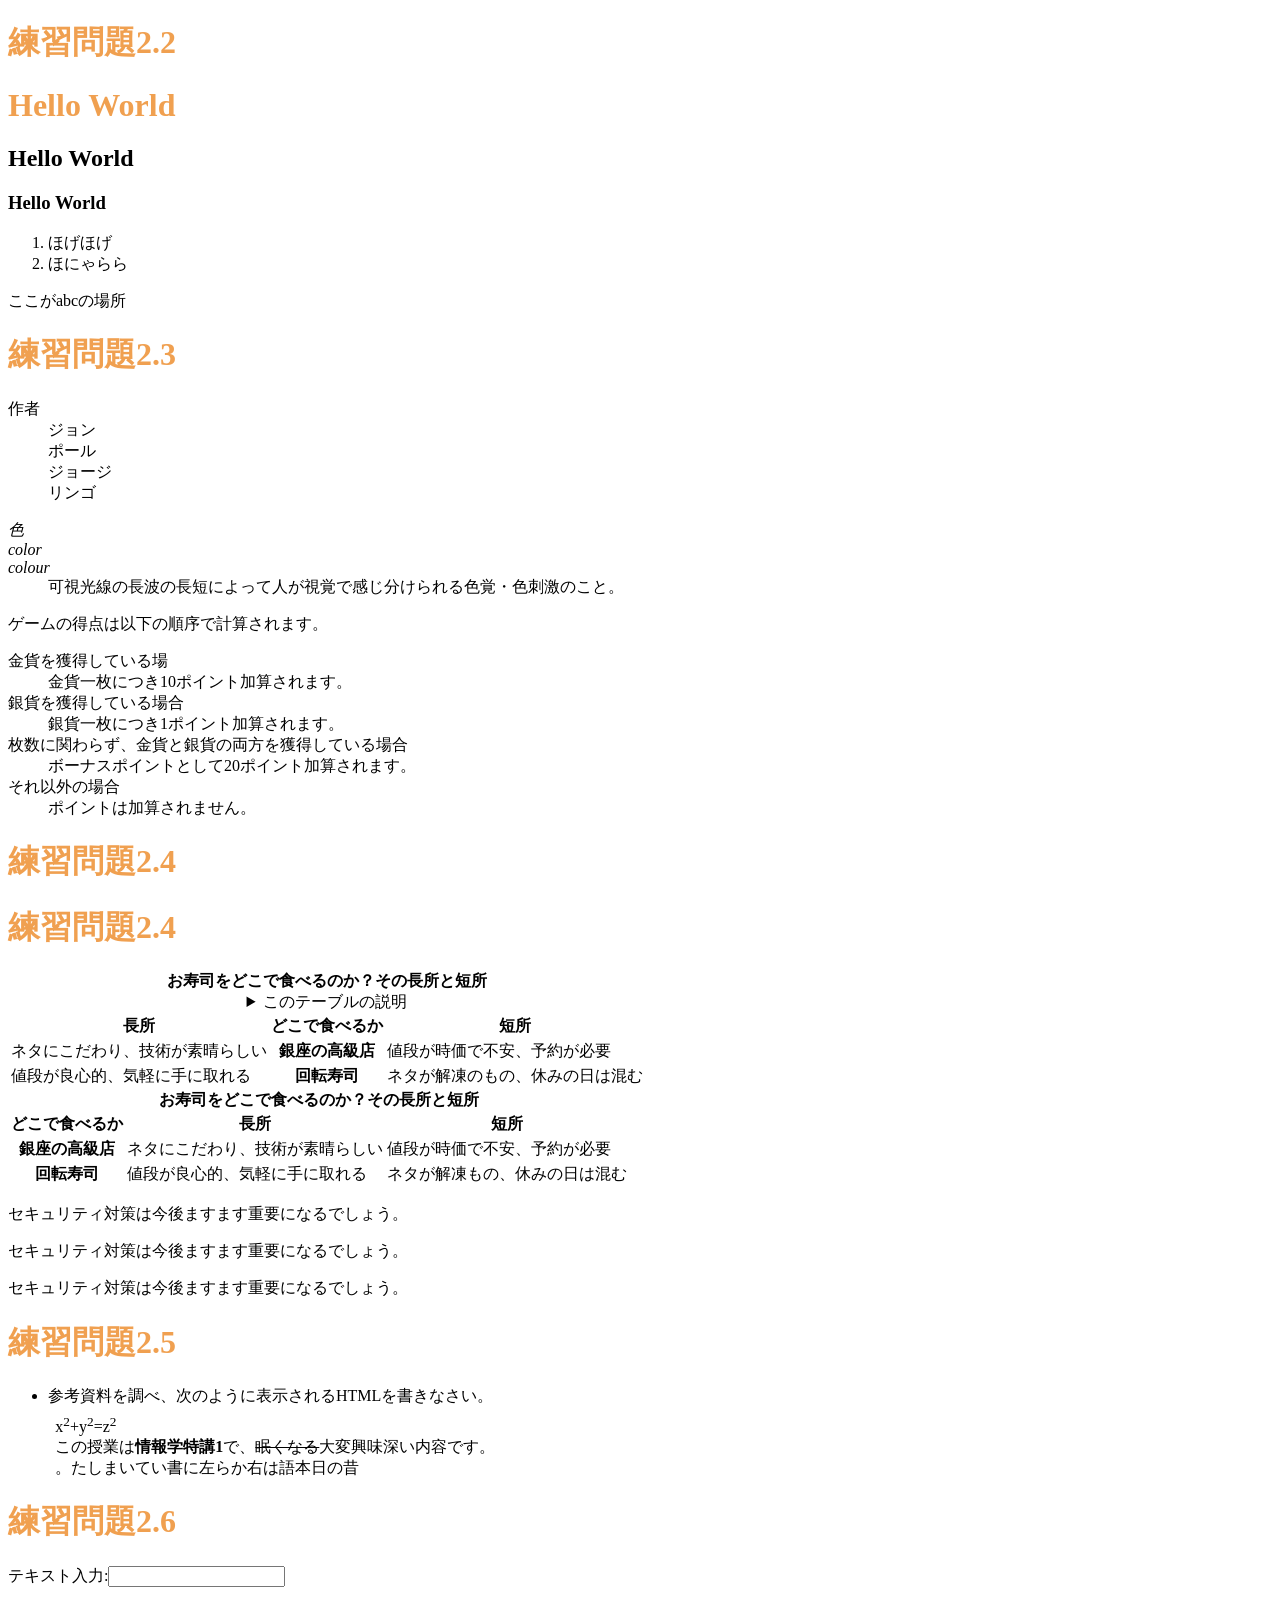
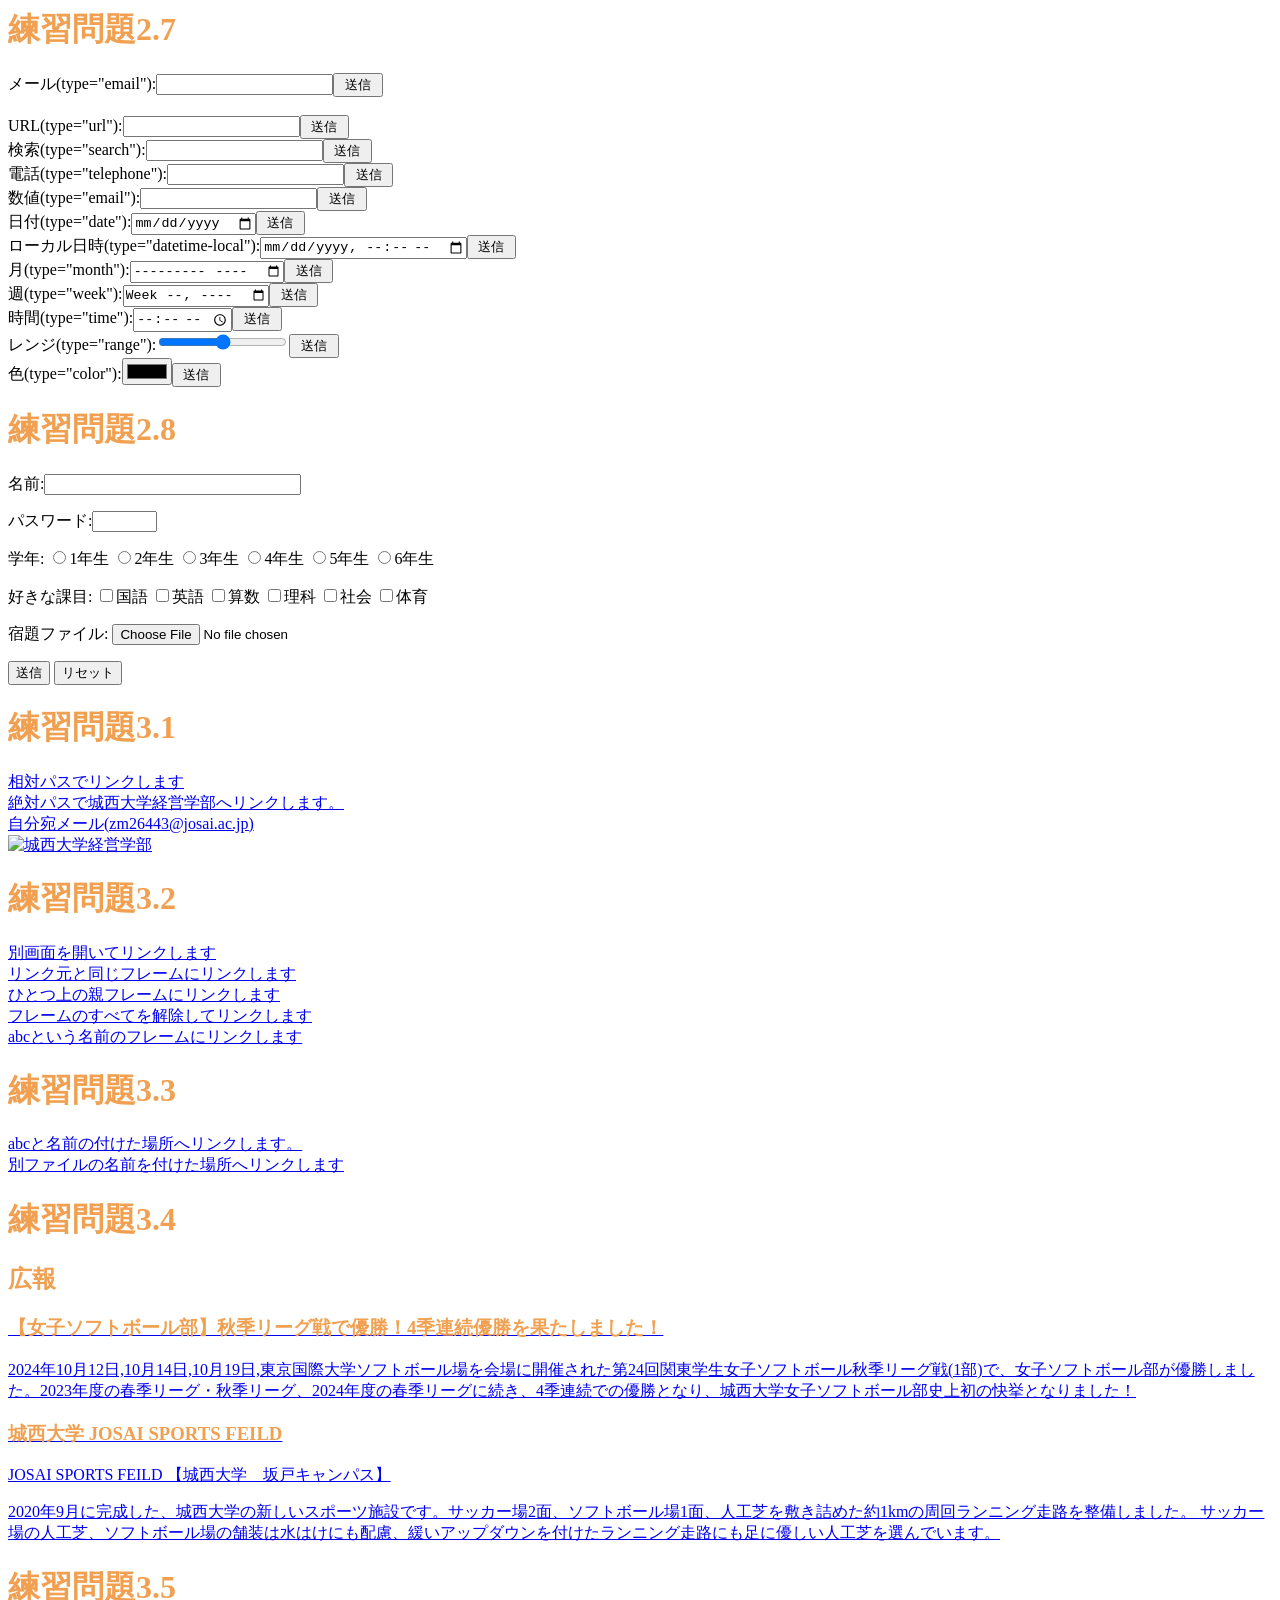
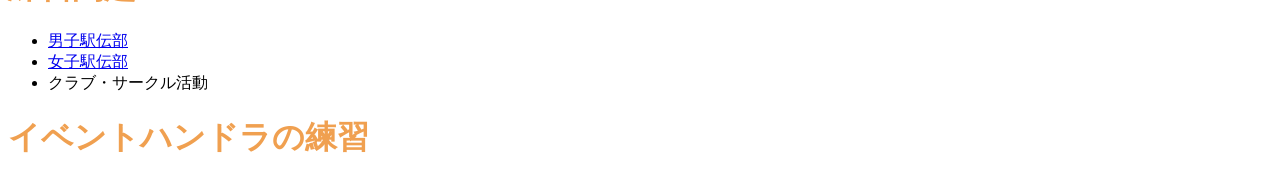
==== index.html @ f7566872 "Update index.html" ====
<!DOCTYPE html>
<html lang="ja">
<head>
<meta charset="UTF-8">
<title>Web開発の練習2024秋季</title>
<link rel="stylesheet" href="mystyle.css">
<sceipt src="myjs.js"></sceipt><!__この行を追加
__>
</head>
<body>
<!--文字の大きさの練習-->
<h1>練習問題2.2</h1>
<h1>Hello World</h1>
<h2>Hello World</h2>
<h3>Hello World</h3>
<ol>
<li>ほげほげ</li>
<li>ほにゃらら</li>
</ol>
<a id="abc">ここがabcの場所</a>
<h1>練習問題2.3</h1>
<dl>
<dt>作者</dt>
<dd>ジョン</dd>
<dd>ポール</dd>
<dd>ジョージ</dd>
<dd>リンゴ</dd>
</dl>
<dl>
<dt lang="ja"><dfn>色</dfn></dt>
<dt lang="en-US"><dfn>color</dfn></dt>
<dt lang="en-GB"><dfn>colour</dfn></dt>
<dd>可視光線の長波の長短によって人が視覚で感じ分けられる色覚・色刺激のこと。</dd>
</dl>
<p>ゲームの得点は以下の順序で計算されます。</p>
<dl>
<dt>金貨を獲得している場</dt>
<dd>金貨一枚につき10ポイント加算されます。
</dd>
<dt>銀貨を獲得している場合</dt>
<dd>銀貨一枚につき1ポイント加算されます。</dd>
<dt>枚数に関わらず、金貨と銀貨の両方を獲得している場合</dt>
<dd>ボーナスポイントとして20ポイント加算されます。</dd>
<dt>それ以外の場合</dt>
<dd>ポイントは加算されません。</dd>
</dl>
<h1>練習問題2.4</h1>
<h1>練習問題2.4</h1>
<table>
<caption>
<strong>お寿司をどこで食べるのか？その長所と短所</strong>
<details>
<summary>このテーブルの説明</summary>
<p>以下のテーブルでは、2番目のカラムに寿司店のタイプが入れられています。その左側にそのようなタイプのお店でお寿司を食べる場合の長所が、右側に短所が入れられています。</p>
</details>
</caption>
<thead>
<tr><th class="important">長所</th><th>どこで食べるか</th><th>短所</th></tr>
</thead>
<tbody>
<tr><td>ネタにこだわり、技術が素晴らしい</td><th>銀座の高級店</th><td>値段が時価で不安、予約が必要</td></tr>
<tr><td>値段が良心的、気軽に手に取れる</td><th>回転寿司</th><td>ネタが解凍のもの、休みの日は混む</td></tr>
</tbody>
</table>
<table>
<caption>
<strong>お寿司をどこで食べるのか？その長所と短所</strong>
</caption>
<thead>
<tr><th>どこで食べるか</th><th class="important">長所</th><th>短所</th></tr>
</thead>
<tbody>
<tr><th>銀座の高級店</th><td>ネタにこだわり、技術が素晴らしい</td><td>値段が時価で不安、予約が必要</td></tr>
<tr><th>回転寿司</th><td>値段が良心的、気軽に手に取れる</td><td>ネタが解凍もの、休みの日は混む</td></tr>
</tbody>
</table>
<p class="sample1">セキュリティ対策は今後ますます重要になるでしょう。</p>
<p class="sample2">セキュリティ対策は今後ますます重要になるでしょう。</p>
<p class="sample3">セキュリティ対策は今後ますます重要になるでしょう。</p>
<h1>練習問題2.5</h1>
<ul>
<li>参考資料を調べ、次のように表示されるHTMLを書きなさい。
<p
style="margin:1ex">x<sup>2</sup>+y<sup>2</sup>=z<sup>2</sup>
<br>
この授業は<b>情報学特講1</b>で、<s>眠くなる</s>大変興味深い内容です。<br>
<bdo dir="rtl">昔の日本語は右から左に書いていました。</bdo></p>
</li>
</ul>
<h1>練習問題2.6</h1>
<p>テキスト入力:<input type="text"></p>
<h1>練習問題2.7</h1>
<form action="xxx.php" method="post"><label>メール(type="email"):<input type="email"></label><input type="submit" value=" 送信 "></form>
<br>
<form action="xxx.php" method="post"><label>URL(type="url"):<input type="url"></label><input type="submit" value=" 送信 "></form>
<form action="xxx.php" method="post"><label>検索(type="search"):<input type="search"></label><input type="submit" value=" 送信 "></form>
<form action="xxx.php" method="post"><label>電話(type="telephone"):<input type="tel"></label><input type="submit" value=" 送信 "></form>
<form action="xxx.php" method="post"><label>数値(type="email"):<input type="number"></label><input type="submit" value=" 送信 "></form>
<form action="xxx.php" method="post"><label>日付(type="date"):<input type="date"></label><input type="submit" value=" 送信 "></form>
<form action="xxx.php" method="post"><label>ローカル日時(type="datetime-local"):<input type="datetime-local"></label><input type="submit" value=" 送信 "></form>
<form action="xxx.php" method="post"><label>月(type="month"):<input type="month"></label><input type="submit" value=" 送信 "></form>
<form action="xxx.php" method="post"><label>週(type="week"):<input type="week"></label><input type="submit" value=" 送信 "></form>
<form action="xxx.php" method="post"><label>時間(type="time"):<input type="time"></label><input type="submit" value=" 送信 "></form>
<form action="xxx.php" method="post"><label>レンジ(type="range"):<input type="range"></label><input type="submit" value=" 送信 "></form>
<form action="xxx.php" method="post"><label>色(type="color"):<input type="color"></label><input type="submit" value=" 送信 "></form>
<h1>練習問題2.8</h1>
<p>
<label>名前:<input type="text" name="name" size="30" maxlength="20"></label></p>
<p>
<label>パスワード:<input type="password" name="pass" size="6" maxlength="4">
</label>
</p>
<p>学年:
<label><input type="radio" name="gakunen" value="1">1年生</label>
<label><input type="radio" name="gakunen" value="2">2年生</label>
<label><input type="radio" name="gakunen" value="3">3年生</label>
<label><input type="radio" name="gakunen" value="4">4年生</label>
<label><input type="radio" name="gakunen" value="5">5年生</label>
<label><input type="radio" name="gakunen" value="6">6年生</label>
</p>
<p>好きな課目:
<label><input type="checkbox" name="kamoku" value="kokugo">国語</label>
<label><input type="checkbox" name="kamoku" value="eigo">英語</label>
<label><input type="checkbox" name="kamoku" value="sansu">算数</label>
<label><input type="checkbox" name="kamoku" value="rika">理科</label>
<label><input type="checkbox" name="kamoku" value="syakai">社会</label>
<label><input type="checkbox" name="kamoku" value="taiiku">体育</label>
</p>
<p>
<label>宿題ファイル:
<input type="file" name="syukudai">
</label>
</p>
<p>
<input type="submit" value="送信">
<input type="reset" value="リセット">
</p>
<h1>練習問題3.1</h1>
<a href="a.html">相対パスでリンクします</a><br>
<a href=https://www.josai.ac.jp/management/>絶対パスで城西大学経営学部へリンクします。</a><br>
<a href="mailto:zm99999@josai.ac.jp">自分宛メール(zm26443@josai.ac.jp)</a><br>
<a href="https://www.josai.ac.jp/management/">
<img src="./image/keiei_small.jpg" alt="城西大学経営学部"></a>
<h1>練習問題3.2</h1>
<a href="a.html" target="_blank">別画面を開いてリンクします</a><br>
<a href="a.html" target="_self">リンク元と同じフレームにリンクします</a><br>
<a href="a.html" target="_parent">ひとつ上の親フレームにリンクします</a><br>
<a href="a.html" target="_top">フレームのすべてを解除してリンクします</a><br>
<a href="a.html" target="abc">abcという名前のフレームにリンクします</a><br>
<h1>練習問題3.3</h1>
<a href="#abc">abcと名前の付けた場所へリンクします。</a><br>
<a href="a.html#abc"> 別ファイルの名前を付けた場所へリンクします</a><br>
<h1>練習問題3.4</h1>
<aside class="ad">
<h1>広報</h1>
<a href="https://www.josai.ac.jp/tjp/news/nid00000293/">
<section>
<h1>【女子ソフトボール部】秋季リーグ戦で優勝！4季連続優勝を果たしました！</h1>
<p>2024年10月12日,10月14日,10月19日,東京国際大学ソフトボール場を会場に開催された第24回関東学生女子ソフトボール秋季リーグ戦(1部)で、女子ソフトボール部が優勝しました。2023年度の春季リーグ・秋季リーグ、2024年度の春季リーグに続き、4季連続での優勝となり、城西大学女子ソフトボール部史上初の快挙となりました！</p>
</section></a>
<a href="https://www.josai.ac.jp/about/facility/shimokawara/">
<section>
<h1>城西大学 JOSAI SPORTS FEILD</h1>
<p> JOSAI SPORTS FEILD 【城西大学　坂戸キャンパス】</p>
<p>2020年9月に完成した、城西大学の新しいスポーツ施設です。サッカー場2面、ソフトボール場1面、人工芝を敷き詰めた約1kmの周回ランニング走路を整備しました。
サッカー場の人工芝、ソフトボール場の舗装は水はけにも配慮、緩いアップダウンを付けたランニング走路にも足に優しい人工芝を選んでいます。</p>
</section></a>
</aside>
<h1>練習問題3.5</h1>
<nav>
<ul>
<li><a href="https://www.josai.ac.jp/tjp/club/dansiekiden/">男子駅伝部</a></li>
<li><a href="https://www.josai.ac.jp/tjp/club/josiekiden/">女子駅伝部</a></li>
<li><a>クラブ・サークル活動</a></li>
</ul>
</nav>
<h1>イベントハンドラの練習</h1>
<imput type="button"value="ここをクリック"
ondblclick="alert('Hello,Mako!);">
</body>
</html>
---- mystyle.css ----
h1{color:green;}
h1{color:#F0A050;}
th,td｛broder:dashedthickblack;
th.important｛color:red;｝
p.sample1｛border:double10px#0000ff;｝
p.sample2｛border:inset10px#0000;｝
p.sample3｛margin:30px;padding:10px;border:
mediumsolid#ff00ff;｝
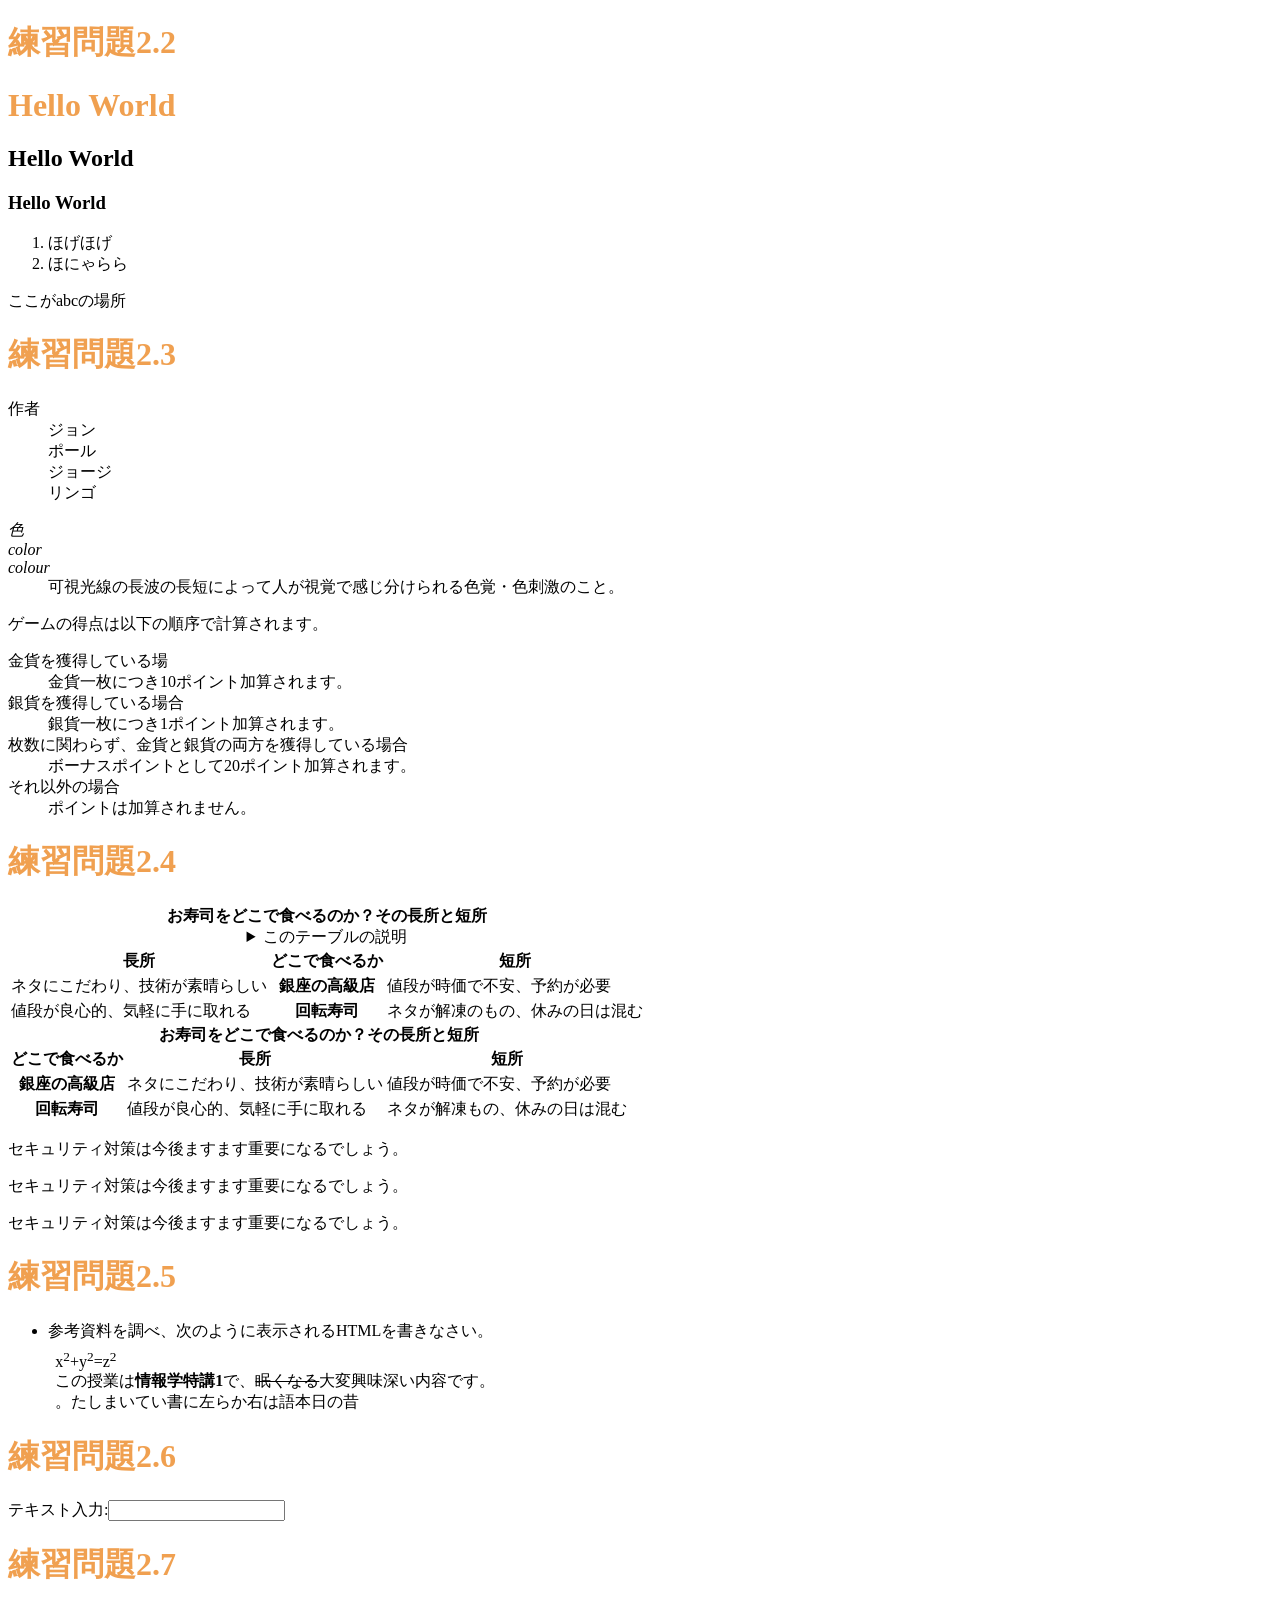
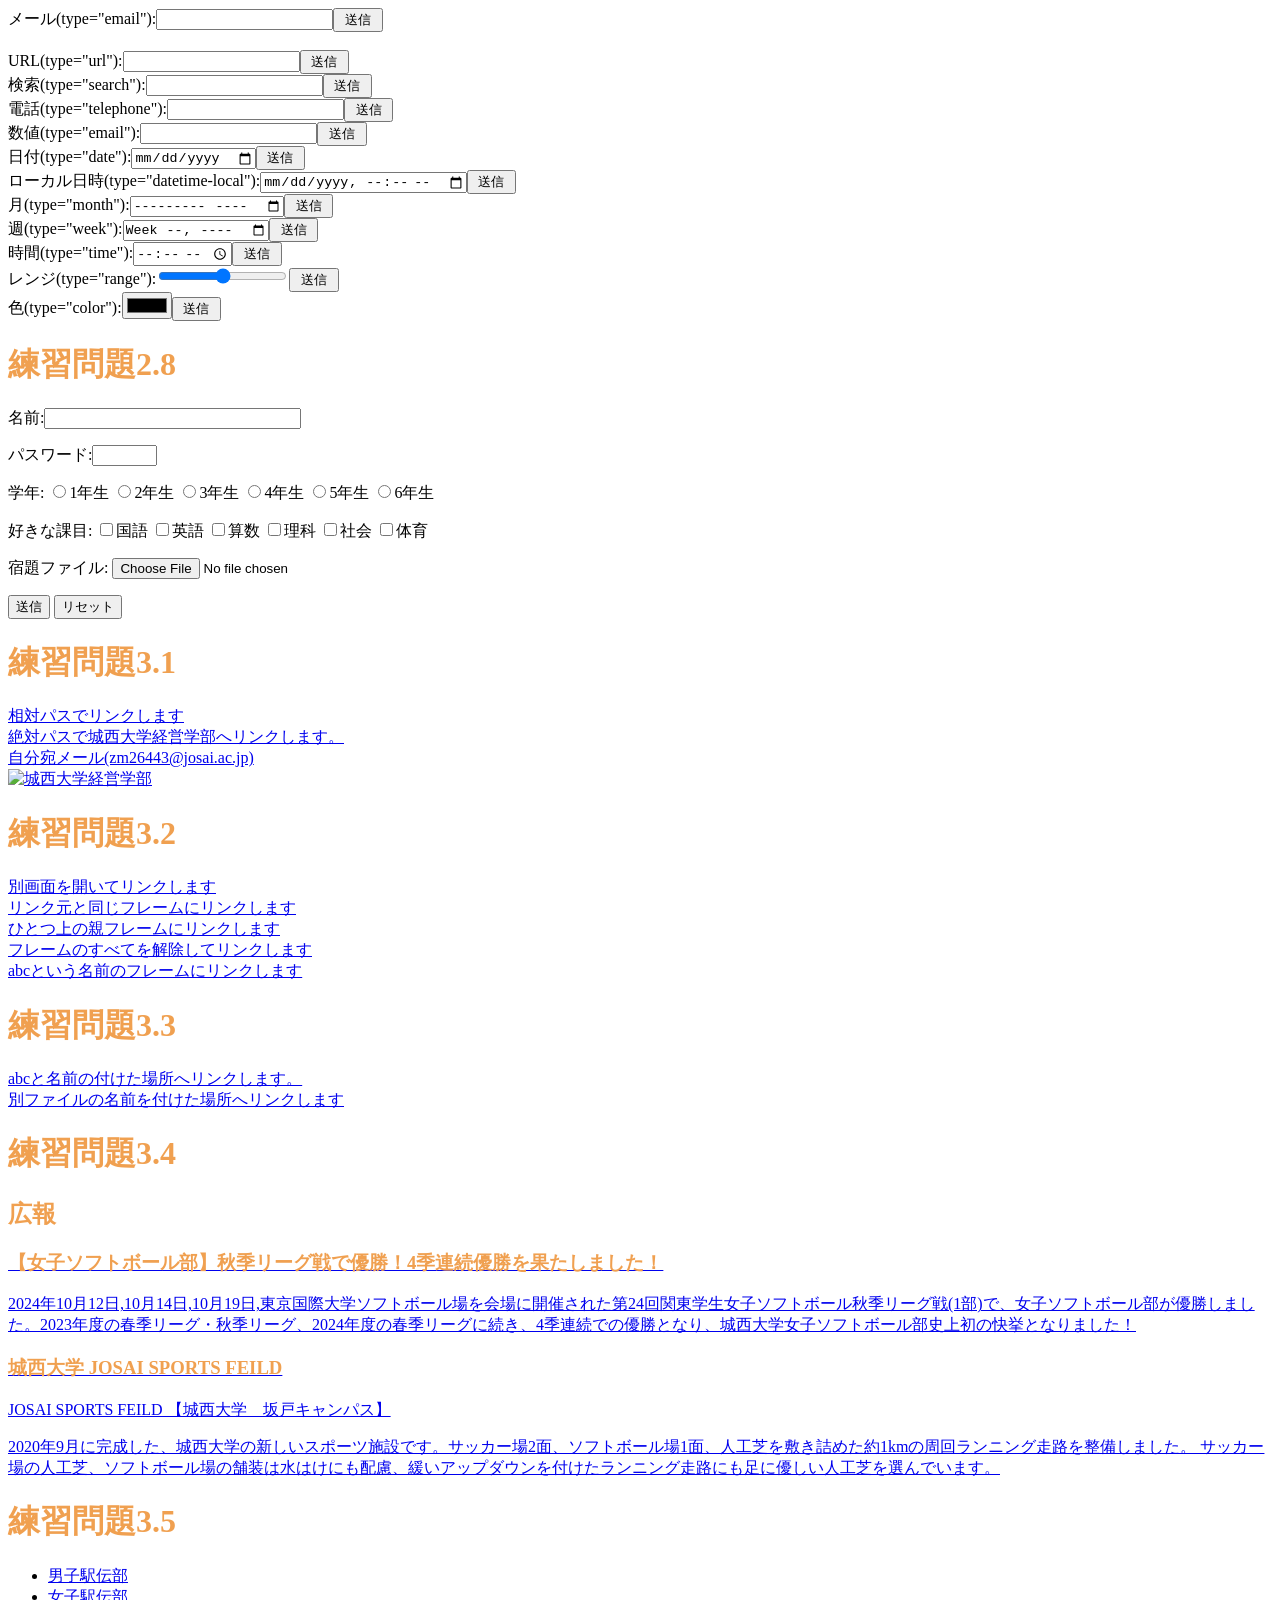
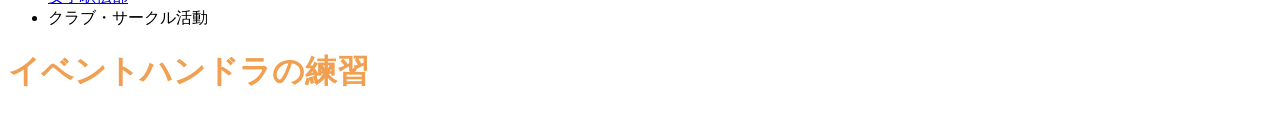
==== commit 94dfbf5b: "Update index.html" ====
--- a/index.html
+++ b/index.html
@@ -44,7 +44,6 @@
 <dt>それ以外の場合</dt>
 <dd>ポイントは加算されません。</dd>
 </dl>
-<h1>練習問題2.4</h1>
 <h1>練習問題2.4</h1>
 <table>
 <caption>
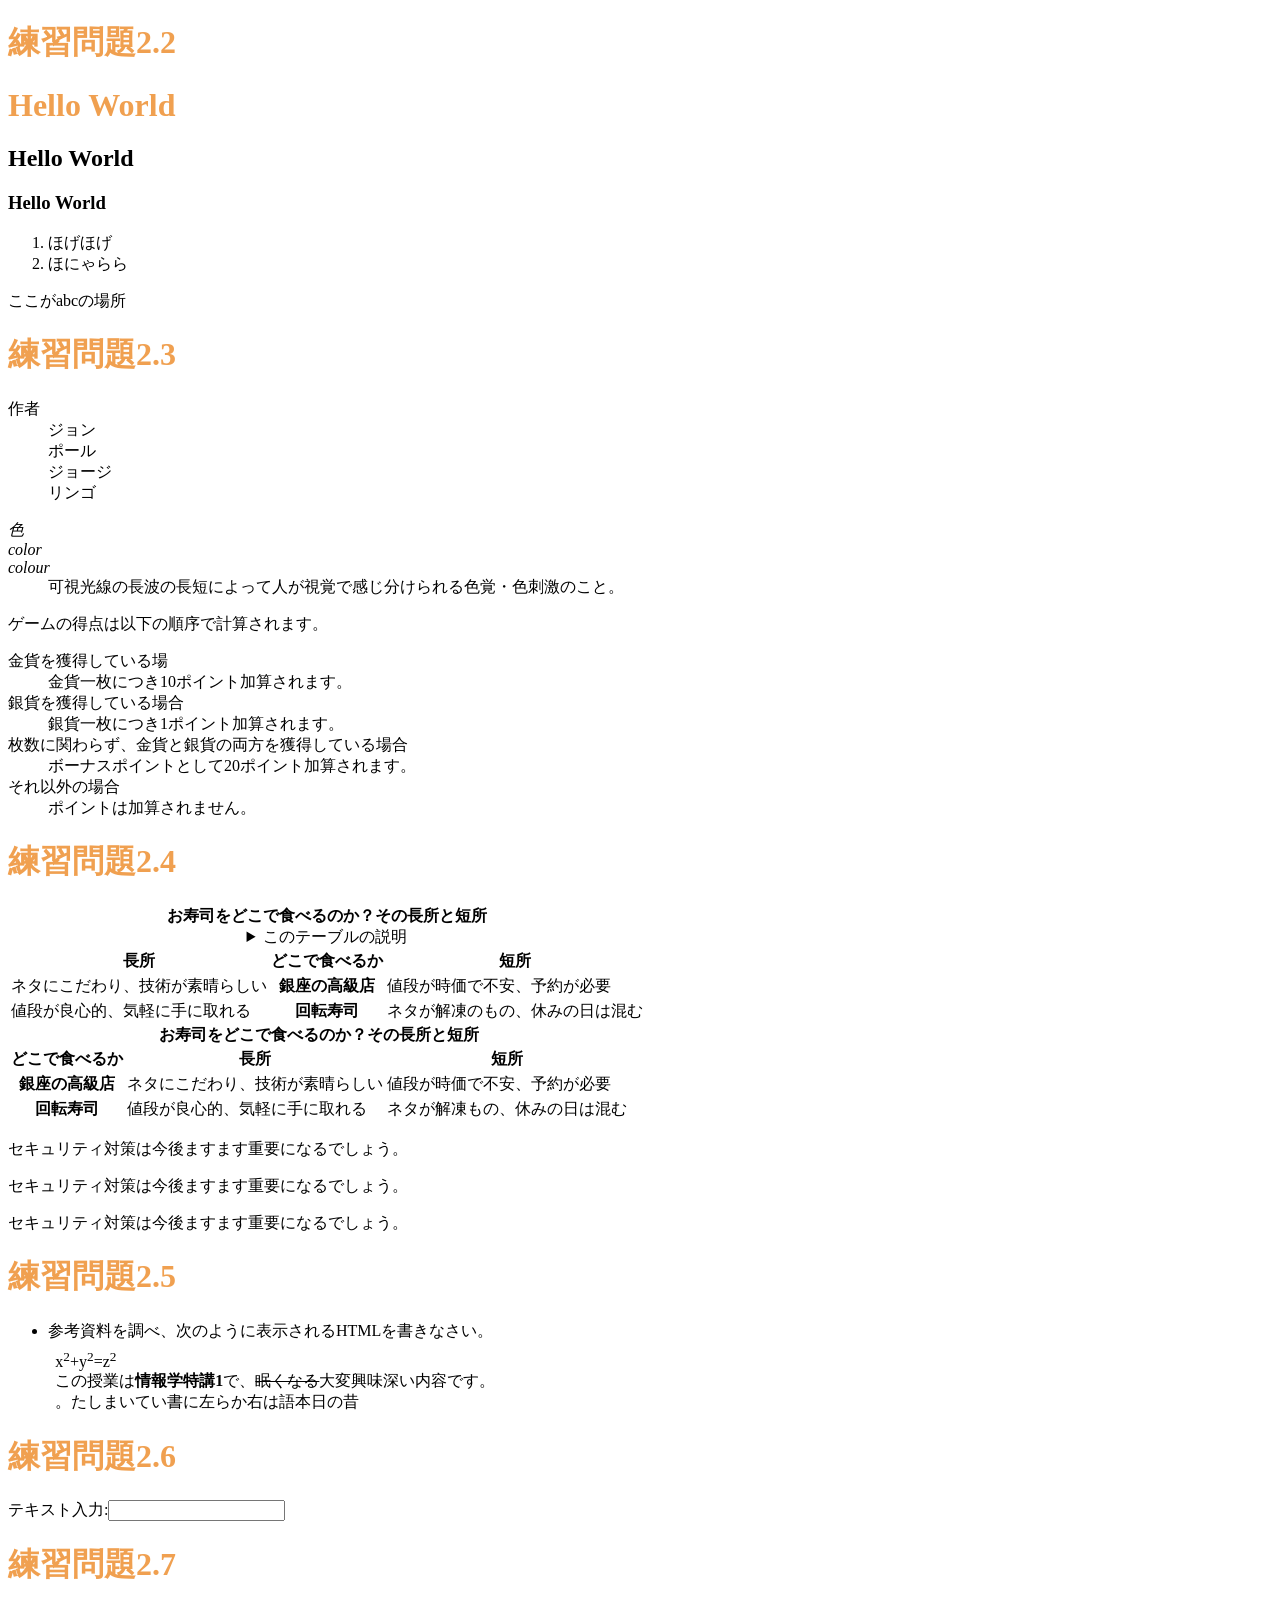
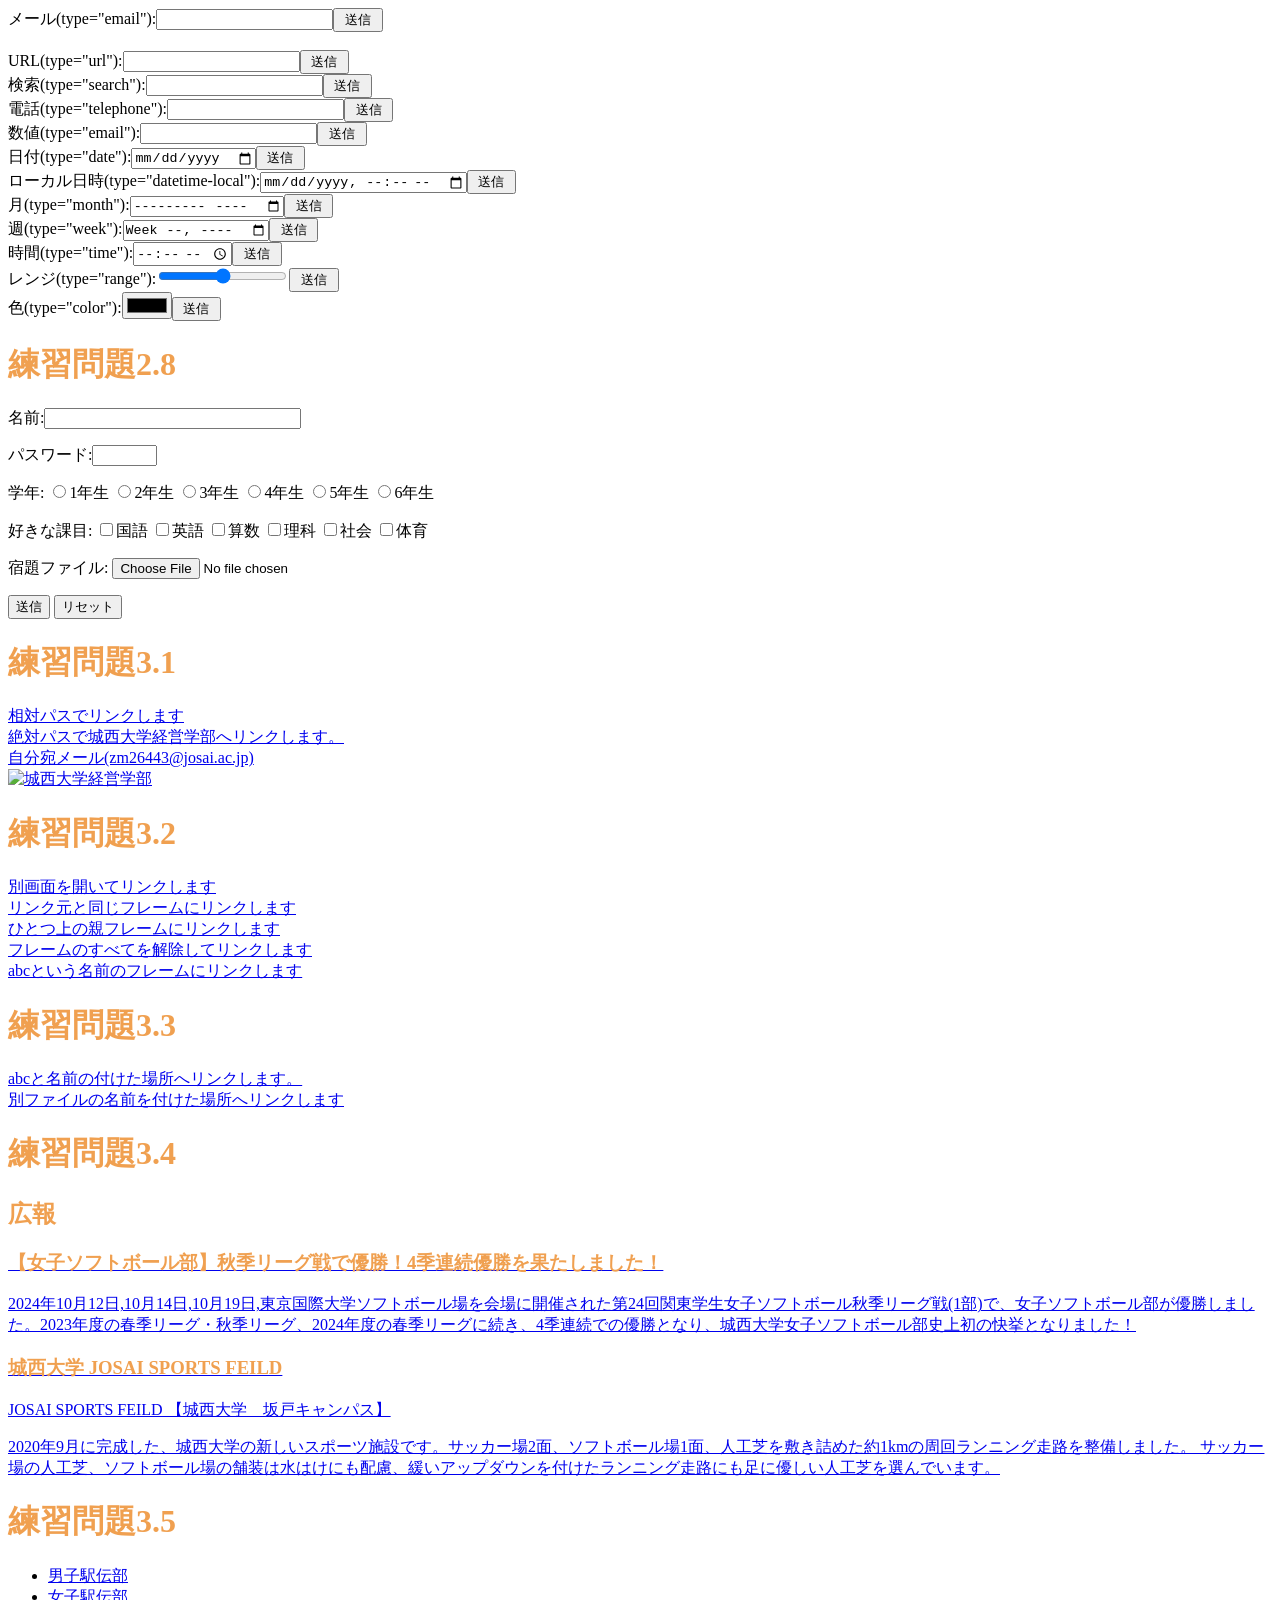
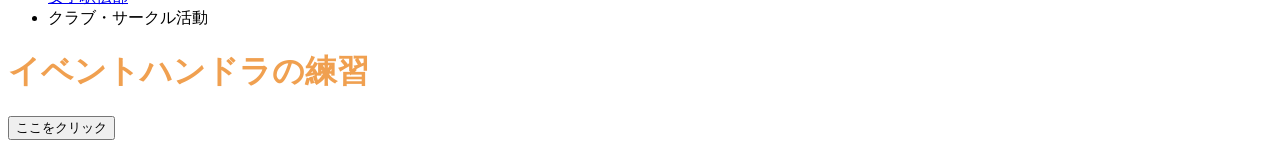
==== commit f4b22864: "Update index.html" ====
--- a/index.html
+++ b/index.html
@@ -1,12 +1,5 @@
 <!DOCTYPE html>
 <html lang="ja">
-<head>
-<meta charset="UTF-8">
-<title>Web開発の練習2024秋季</title>
-<link rel="stylesheet" href="mystyle.css">
-<sceipt src="myjs.js"></sceipt><!__この行を追加
-__>
-</head>
 <body>
 <!--文字の大きさの練習-->
 <h1>練習問題2.2</h1>
@@ -173,8 +166,14 @@
 <li><a>クラブ・サークル活動</a></li>
 </ul>
 </nav>
+<head>
+<meta charset="UTF-8">
+<title>Web開発の練習2024秋季</title>
+<link rel="stylesheet" href="mystyle.css">
+<sceipt src="myjs.js"></sceipt><!__この行を追加__>
+</head>
 <h1>イベントハンドラの練習</h1>
-<imput type="button"value="ここをクリック"
+<input type="button"value="ここをクリック"
 ondblclick="alert('Hello,Mako!);">
 </body>
 </html>
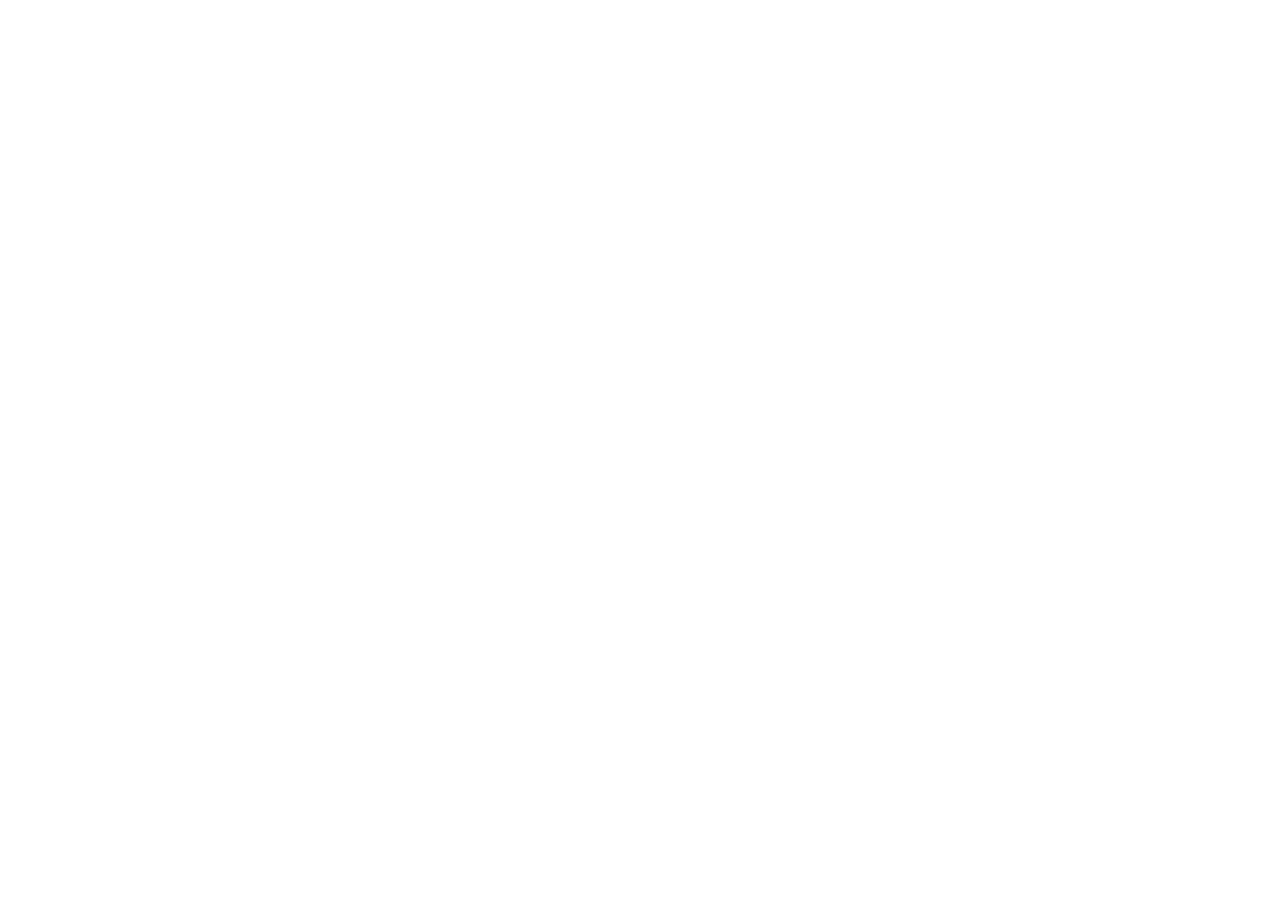
==== commit c1fd722b: "Update index.html" ====
--- a/index.html
+++ b/index.html
@@ -1,6 +1,12 @@
 <!DOCTYPE html>
 <html lang="ja">
-<body>
+<head>
+<meta charset="UTF-8">
+ <title>Web開発の練習2024秋季</title>
+<link rel="stylesheet" href="mystyle.css">
+<script src="myjs.js"></sceipt><!--この行を追加-->
+</head>
+ <body>
 <!--文字の大きさの練習-->
 <h1>練習問題2.2</h1>
 <h1>Hello World</h1>
@@ -166,14 +172,8 @@
 <li><a>クラブ・サークル活動</a></li>
 </ul>
 </nav>
-<head>
-<meta charset="UTF-8">
-<title>Web開発の練習2024秋季</title>
-<link rel="stylesheet" href="mystyle.css">
-<sceipt src="myjs.js"></sceipt><!__この行を追加__>
-</head>
 <h1>イベントハンドラの練習</h1>
-<input type="button"value="ここをクリック"
-ondblclick="alert('Hello,Mako!);">
+<input type="button" value="ここをクリック"
+onclick="alert('Hello,Mako!);">
 </body>
 </html>
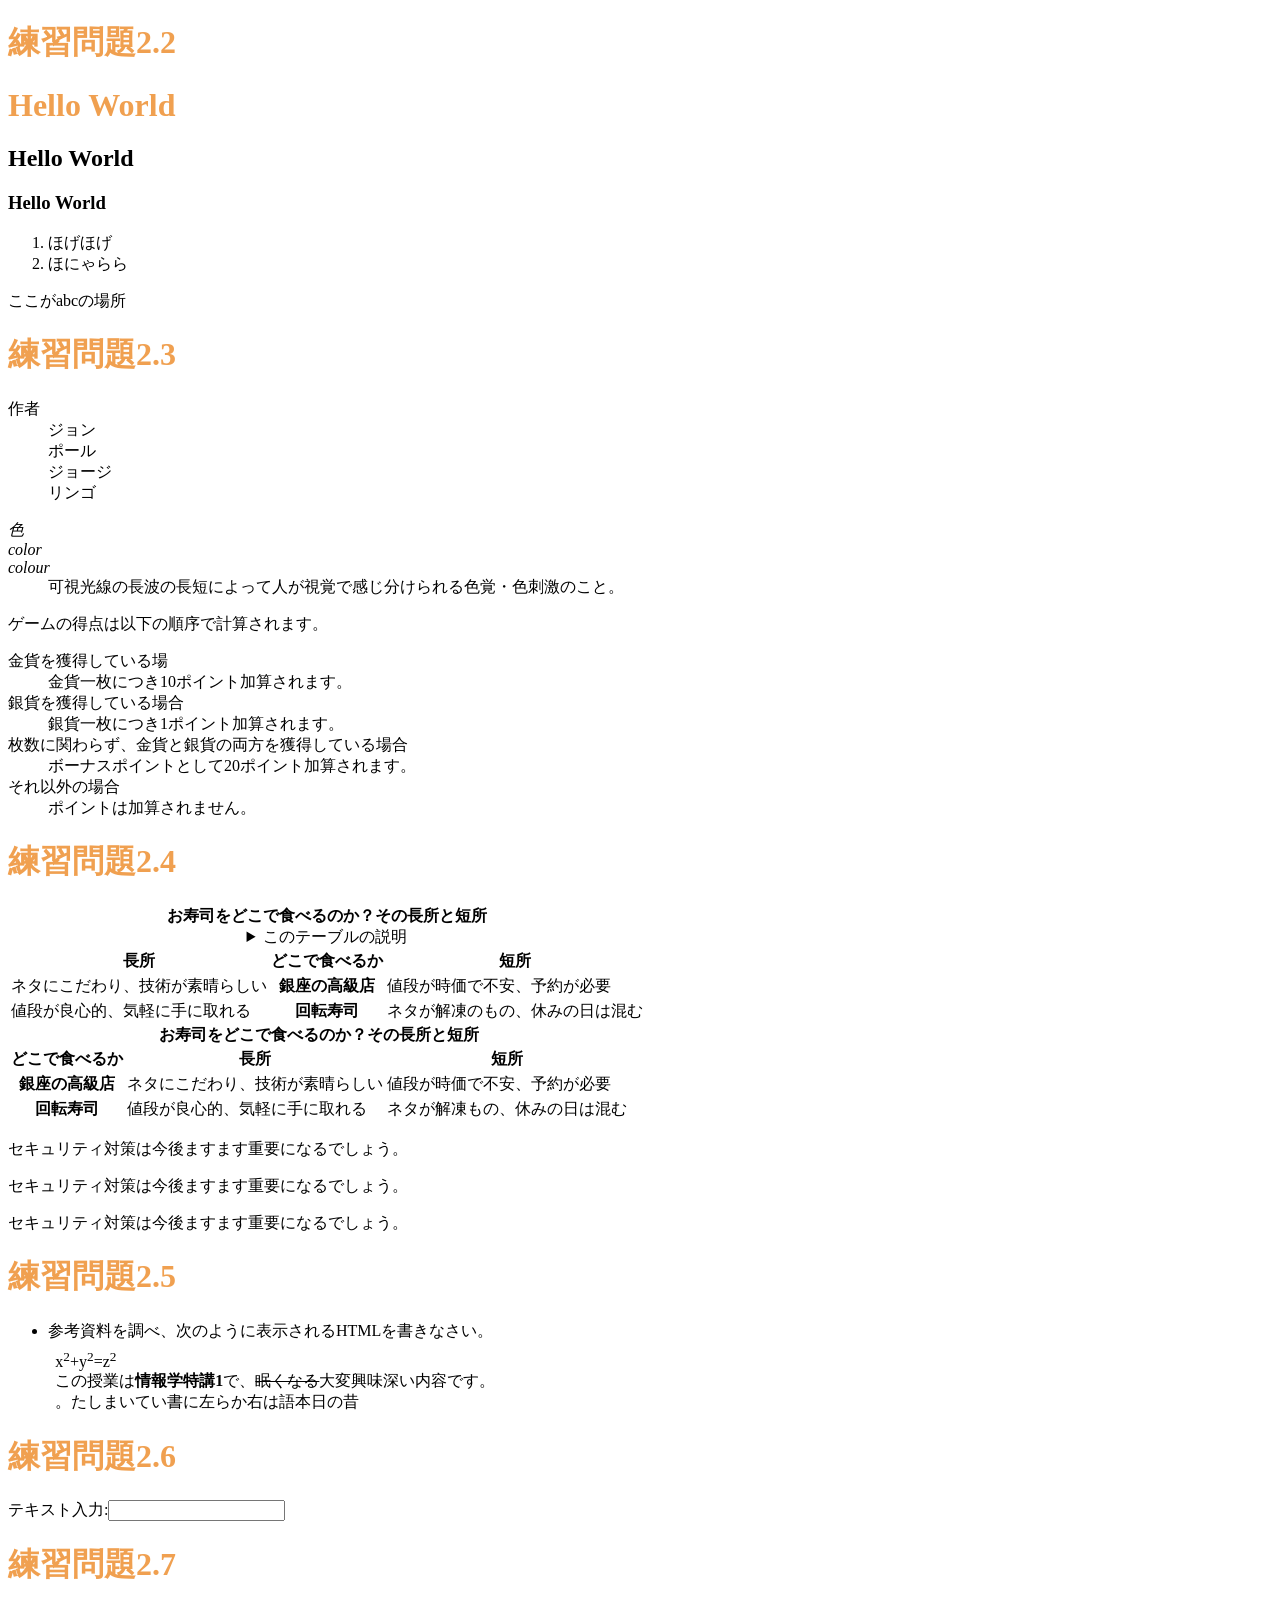
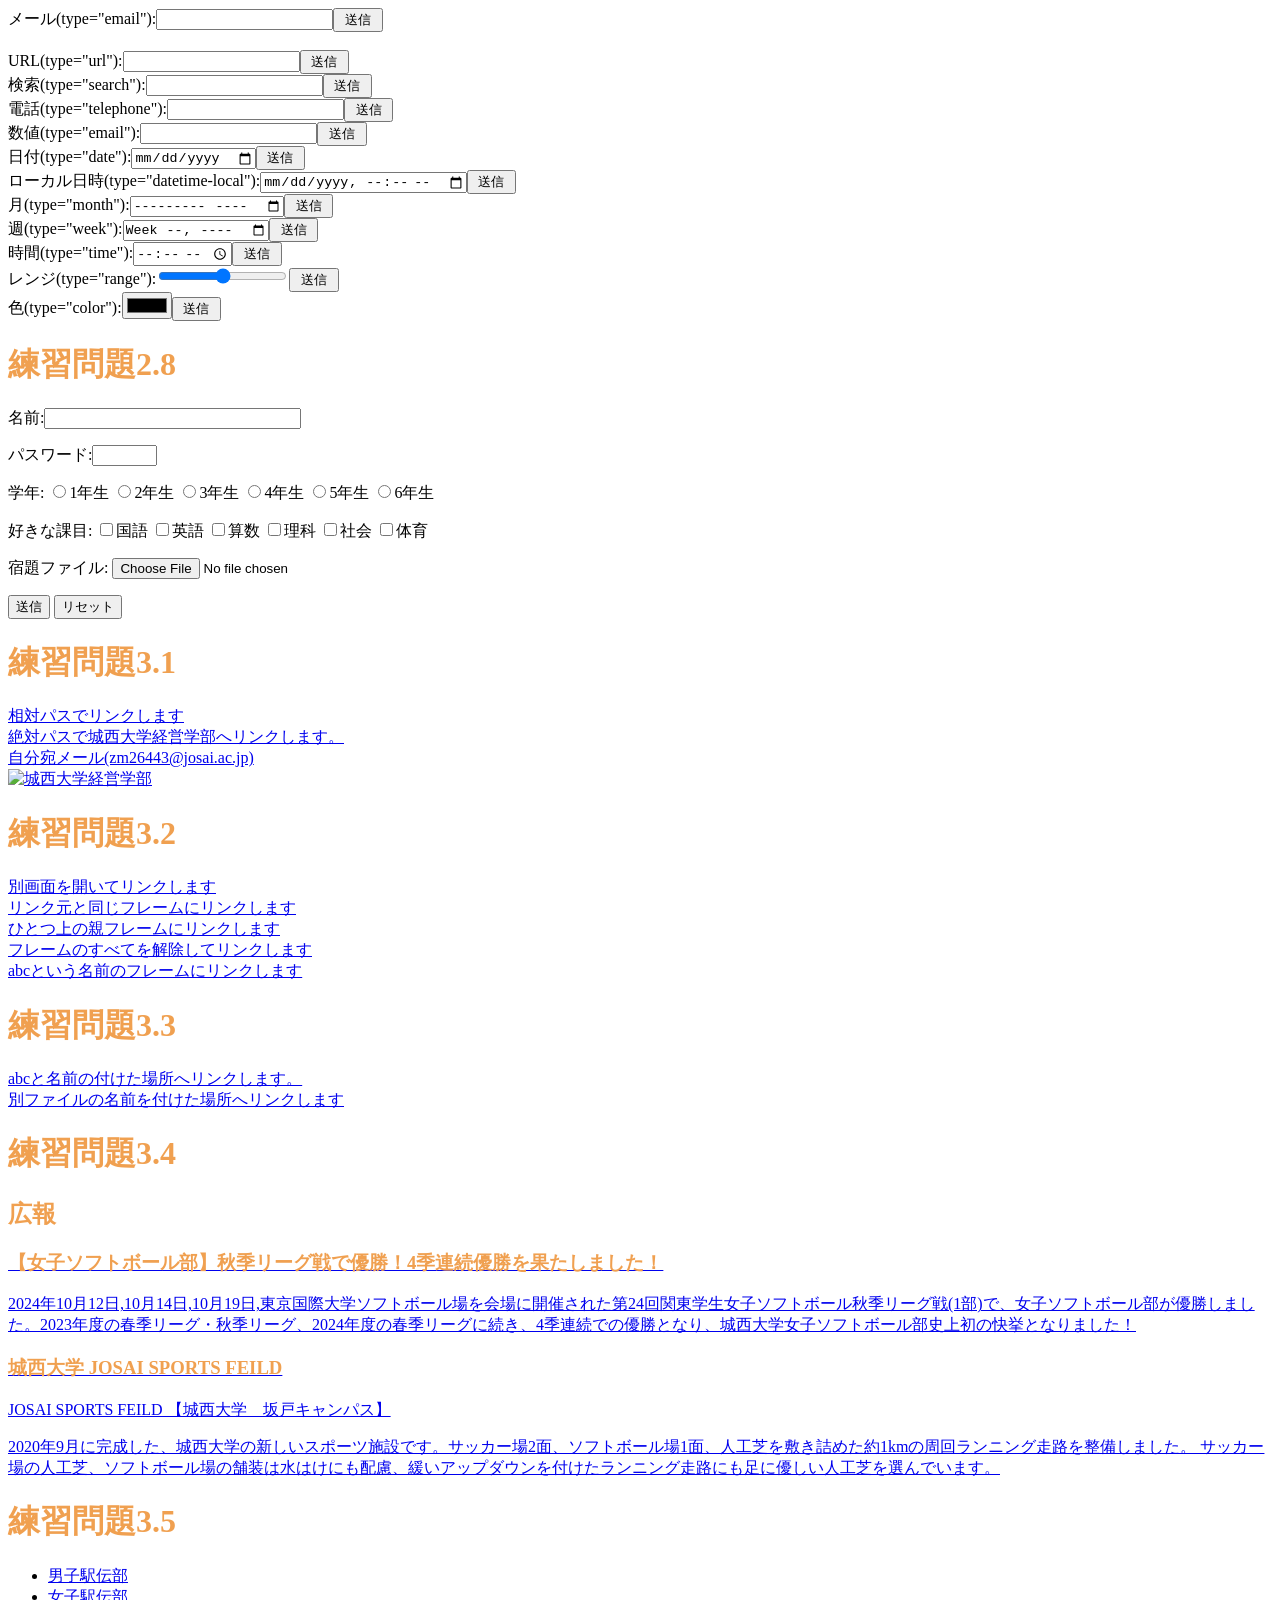
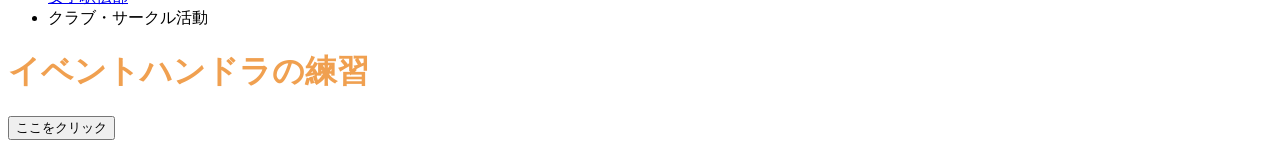
==== commit 231aaa7d: "Update index.html" ====
--- a/index.html
+++ b/index.html
@@ -4,7 +4,7 @@
 <meta charset="UTF-8">
  <title>Web開発の練習2024秋季</title>
 <link rel="stylesheet" href="mystyle.css">
-<script src="myjs.js"></sceipt><!--この行を追加-->
+<script src="myjs.js"></script><!--この行を追加-->
 </head>
  <body>
 <!--文字の大きさの練習-->
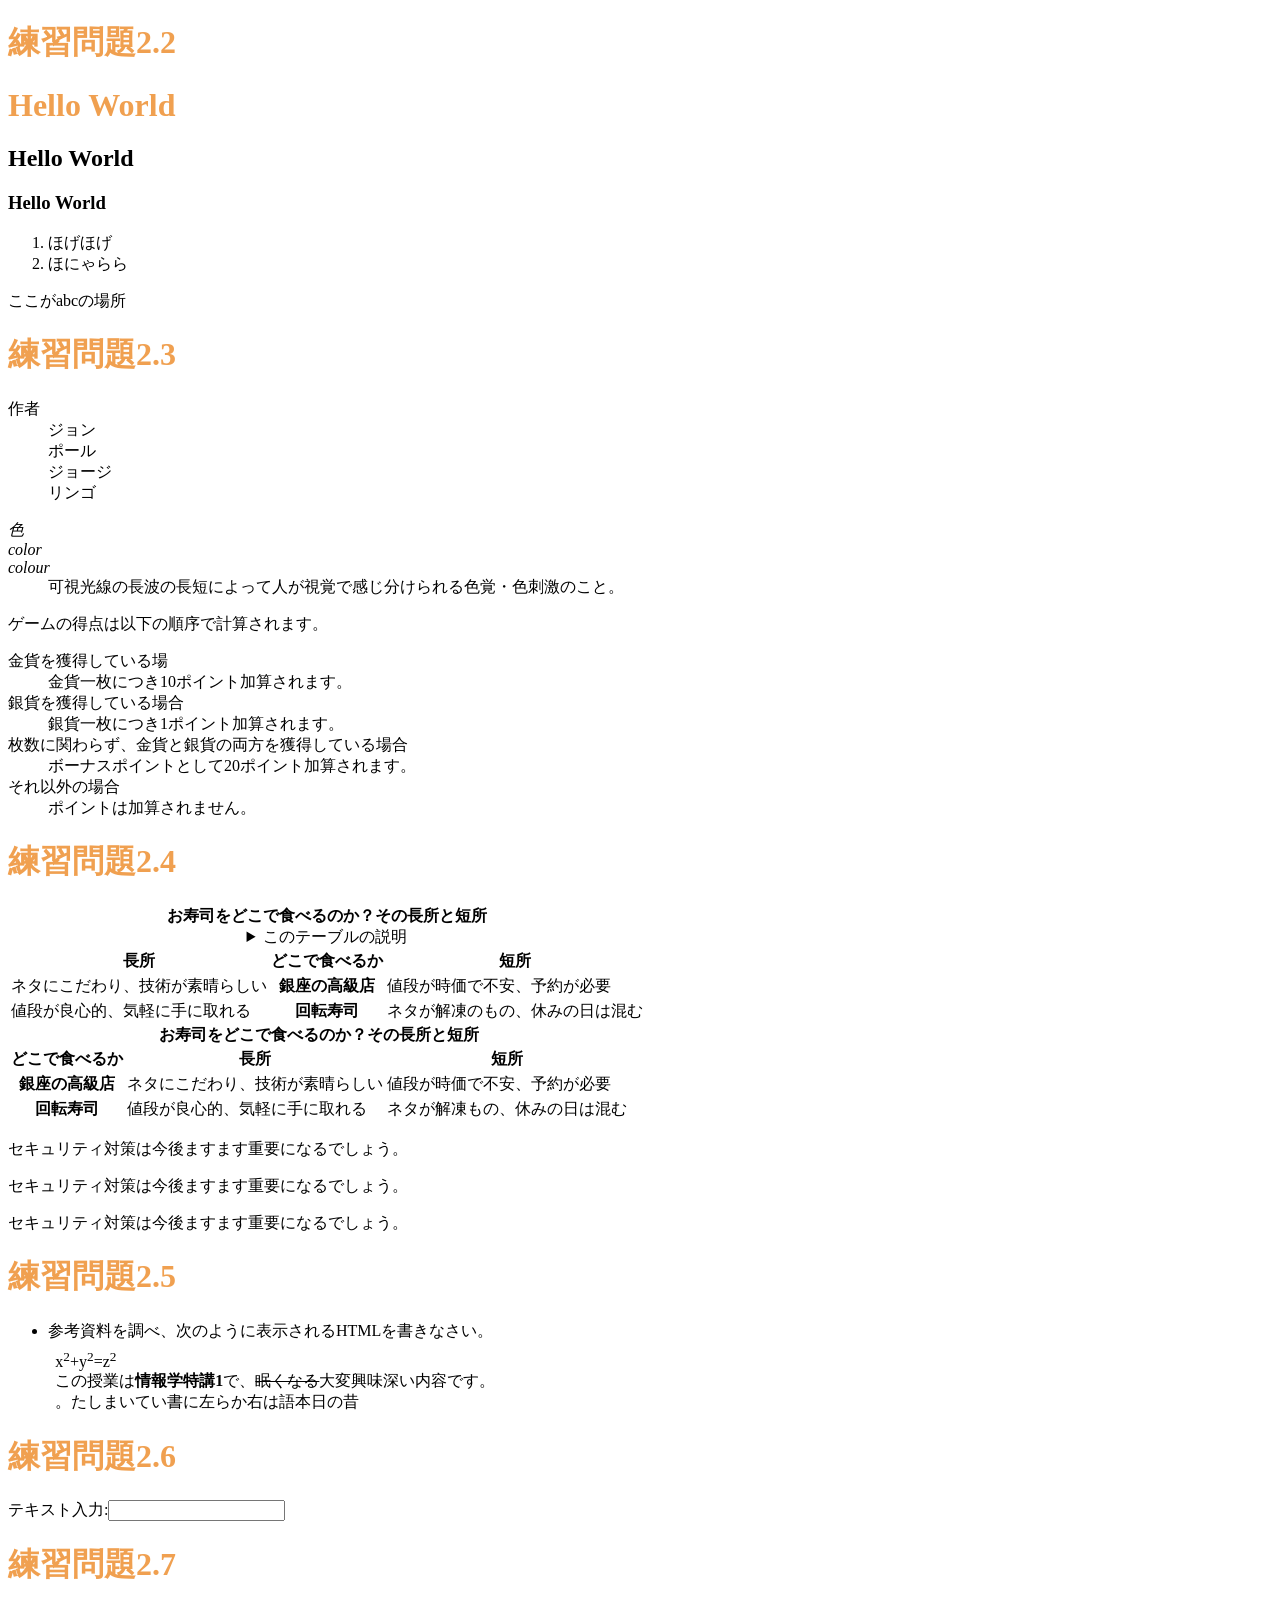
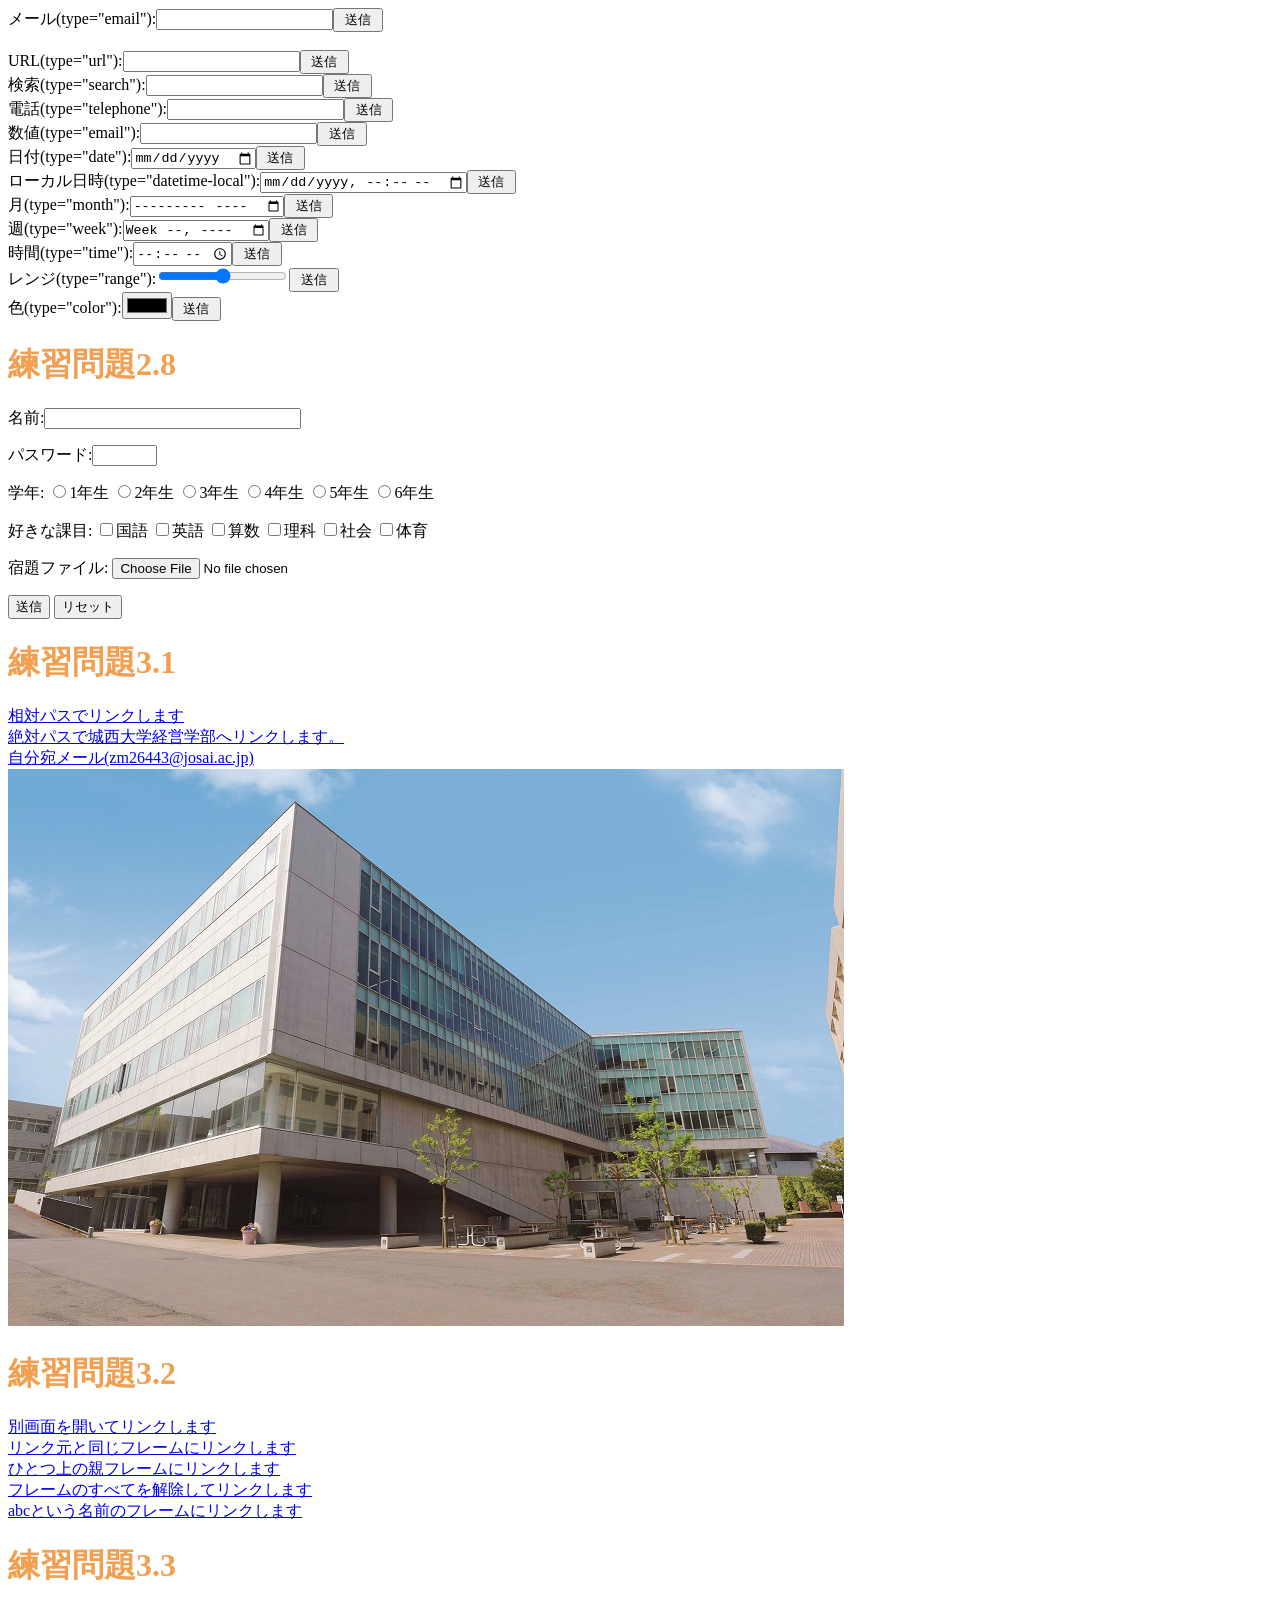
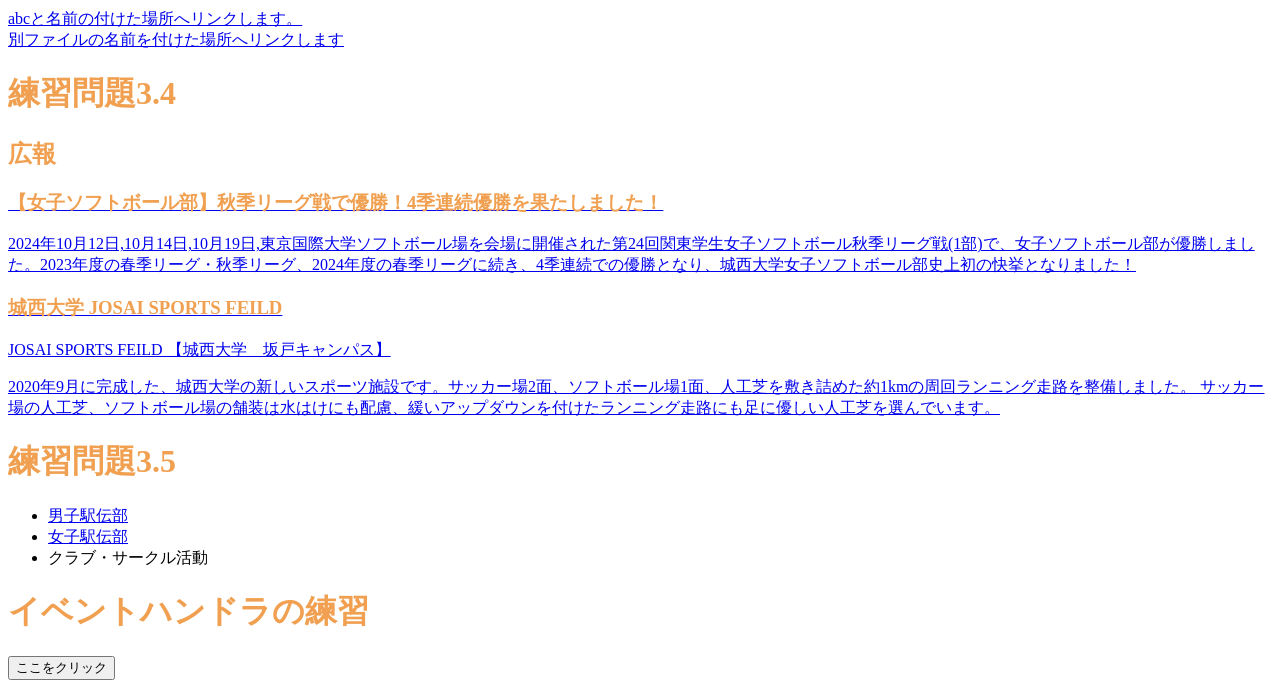
==== commit db4bad2e: "Update index.html" ====
--- a/index.html
+++ b/index.html
@@ -53,7 +53,7 @@
 </details>
 </caption>
 <thead>
-<tr><th class="important">長所</th><th>どこで食べるか</th><th>短所</th></tr>
+<tr><th>長所</th><th>どこで食べるか</th><th>短所</th></tr>
 </thead>
 <tbody>
 <tr><td>ネタにこだわり、技術が素晴らしい</td><th>銀座の高級店</th><td>値段が時価で不安、予約が必要</td></tr>
@@ -65,7 +65,8 @@
 <strong>お寿司をどこで食べるのか？その長所と短所</strong>
 </caption>
 <thead>
-<tr><th>どこで食べるか</th><th class="important">長所</th><th>短所</th></tr>
+<tr><th>どこで食べるか</th><th>長所</th><th>短所
+</th></tr>
 </thead>
 <tbody>
 <tr><th>銀座の高級店</th><td>ネタにこだわり、技術が素晴らしい</td><td>値段が時価で不安、予約が必要</td></tr>
--- a/mystyle.css
+++ b/mystyle.css
@@ -1,8 +1,9 @@
 h1{color:green;}
-h1{color:#F0A050;}
-th,td｛broder:dashedthickblack;
+/*h1 { color: green;}*/
+h1{color: #F0A050;}
+th,td｛broder: dashed thick black; }
 th.important｛color:red;｝
-p.sample1｛border:double10px#0000ff;｝
-p.sample2｛border:inset10px#0000;｝
-p.sample3｛margin:30px;padding:10px;border:
-mediumsolid#ff00ff;｝
+p.sample1｛border:double10px #0000ff;｝
+p.sample2｛border:inset10px #ff0000;｝
+p.sample3｛margin: 30px 30px;padding: 10px;border:
+medium solid #ff00ff;｝
